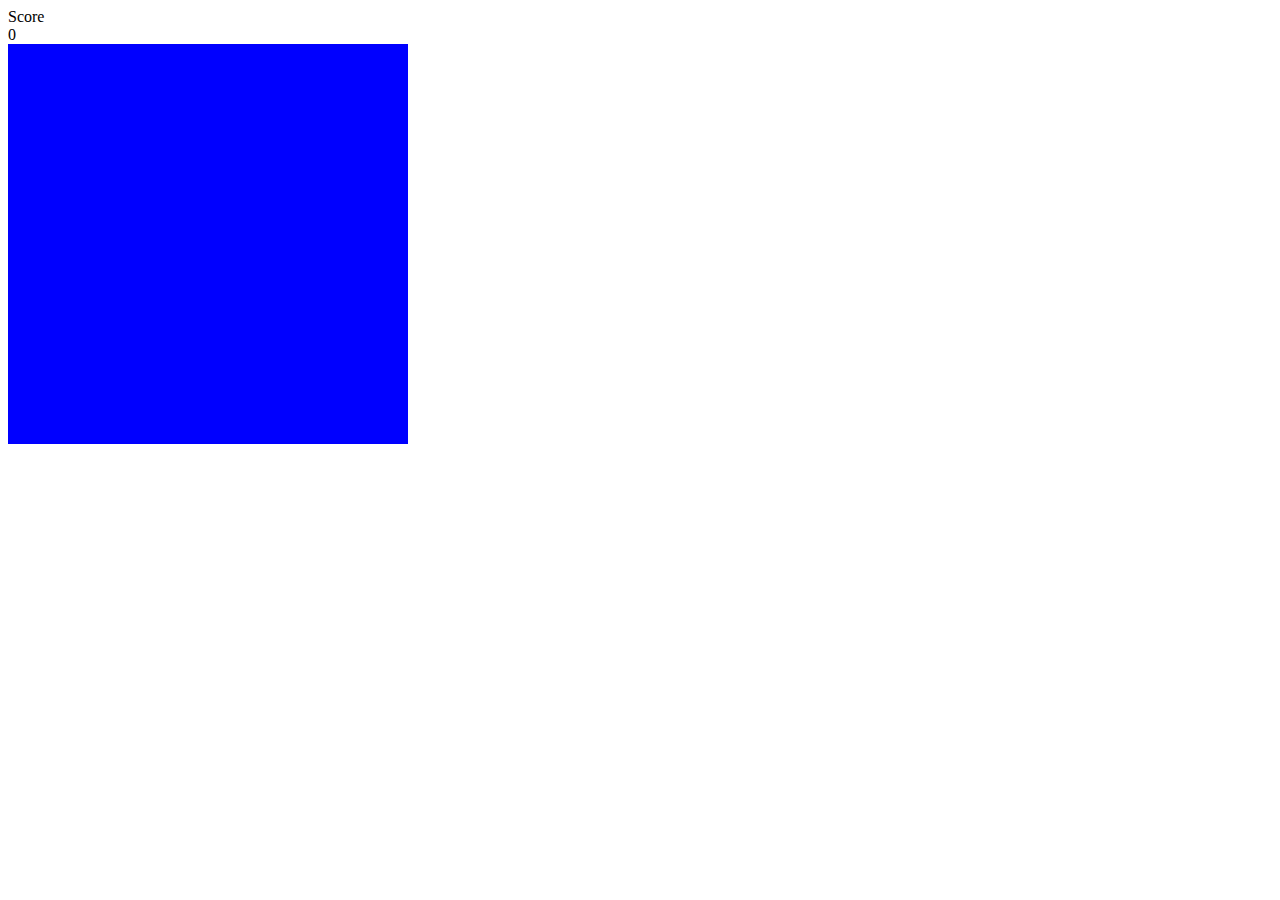
==== Project 3. 2048/index.html @ 72cb853f "Project 3. 2048 game" ====
<!DOCTYPE html>
<html>
<head>
    <meta charset="utf-8" />
    <title>2048</title>
    <link rel="stylesheet" type="text/css" href="style.css">
    <script type="text/javascript" src="app.js"></script>
</head>
<body>
   <div class="score-container">
    <div class="score-title">Score</div>
    <span id="score">0</span>
    </div>

  <div id="result"></div>  
  <div class="grid"></div>  
</body>
</html>
---- Project 3. 2048/style.css ----
.grid {
    display: grid;
    flex-wrap: wrap;
    width: 400px;
    height: 400px;
    background-color: blue;
}

.grid div {
    width: 100px;
    height: 100px;
    background-color: yellow;
    font-size: 60px;
    text-align: center;
    font-weight: bold;
    
}
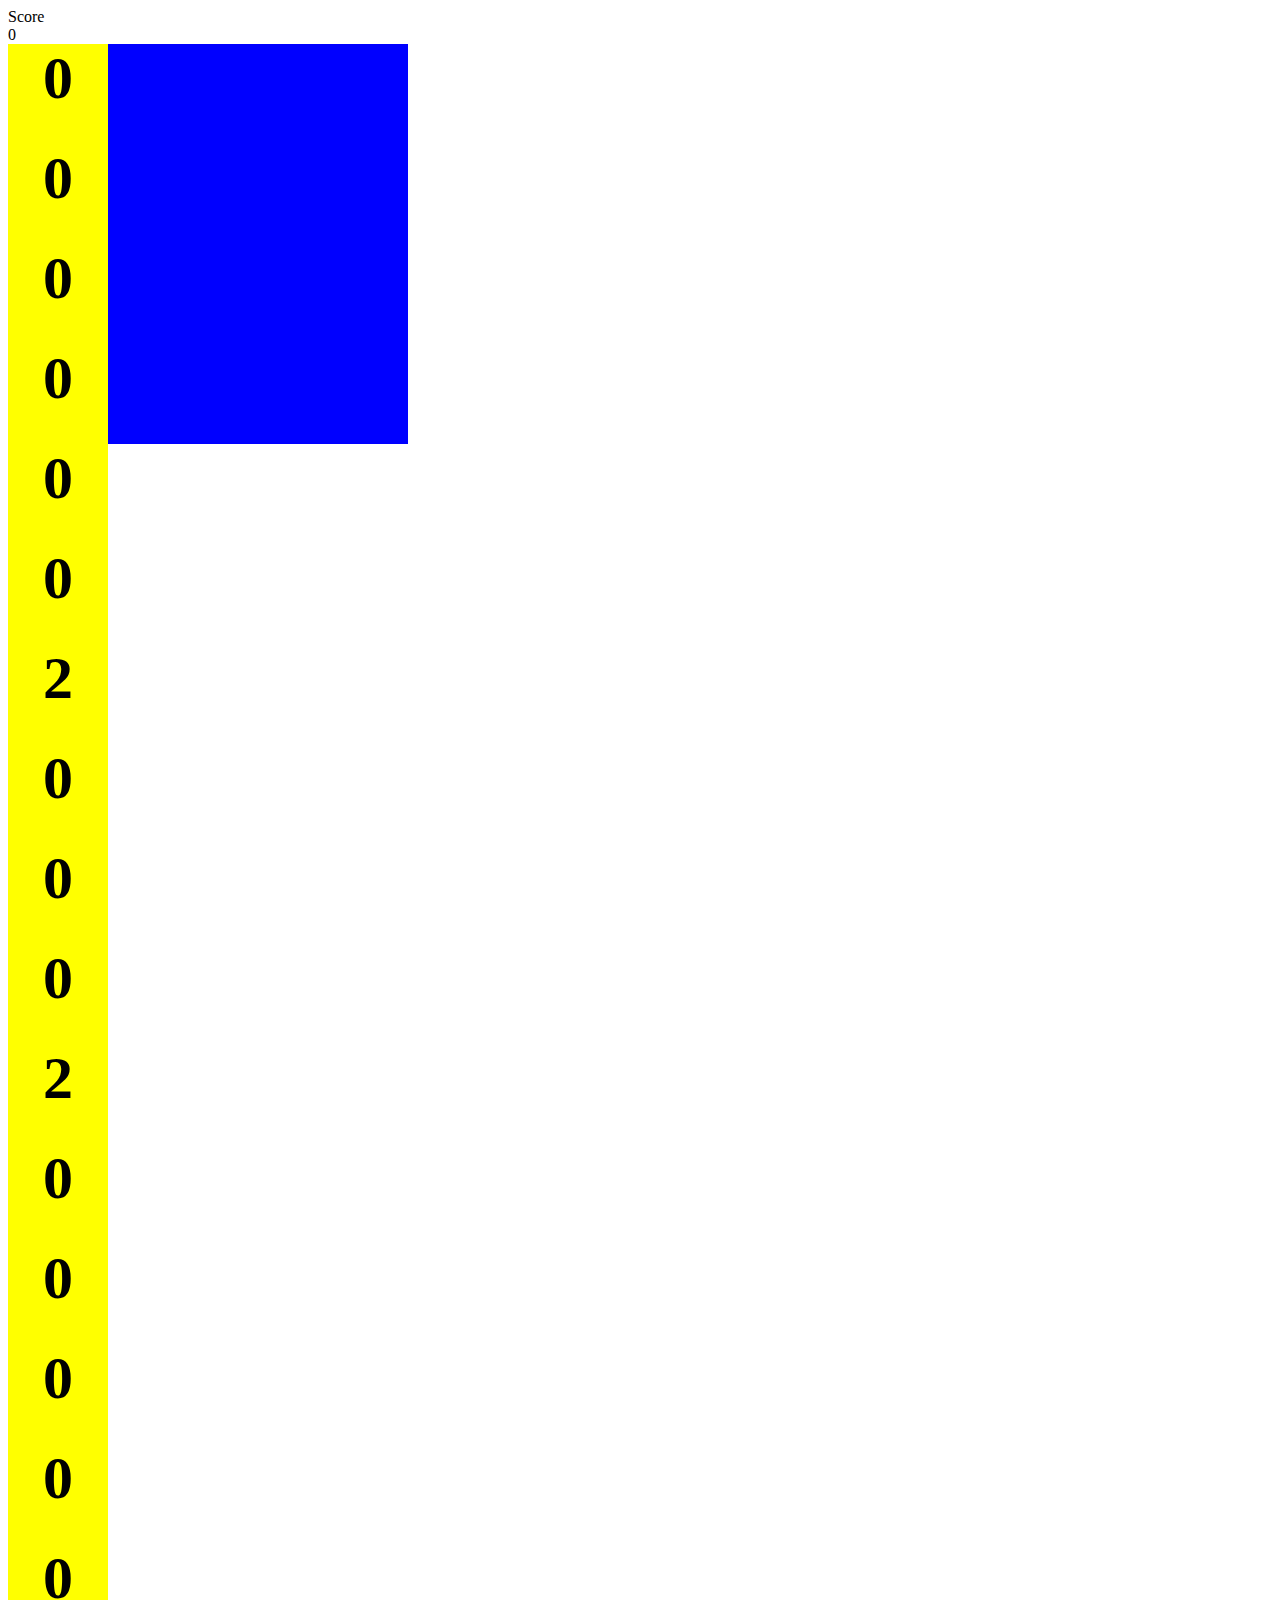
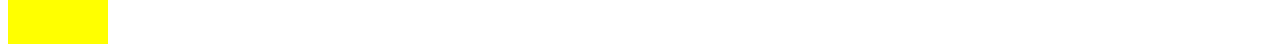
==== commit 223fb995: "functions 2048 added" ====
--- a/Project 3. 2048/index.html
+++ b/Project 3. 2048/index.html
@@ -6,6 +6,7 @@
     <link rel="stylesheet" type="text/css" href="style.css">
     <script type="text/javascript" src="app.js"></script>
 </head>
+
 <body>
    <div class="score-container">
     <div class="score-title">Score</div>
@@ -13,6 +14,8 @@
     </div>
 
   <div id="result"></div>  
+
   <div class="grid"></div>  
+  
 </body>
 </html>